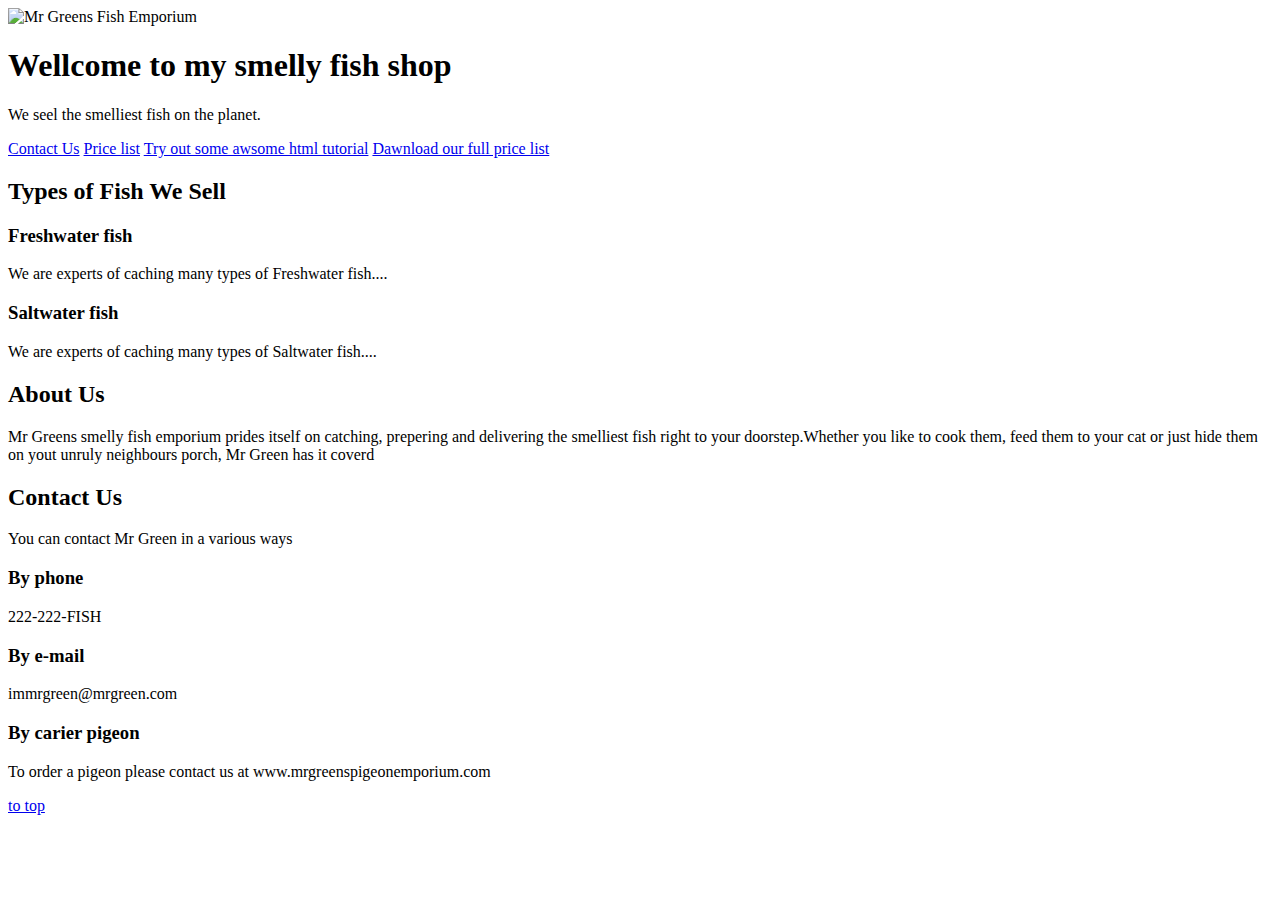
==== HTML_Course_09.19/index.html @ 1a261c90 "HTML Course" ====
<!DOCTYPE html>
<html>
    <head>
        <meta charset="utf-8"/>
        <meta name="keywords" content="fish, smelly. trout, salmon, shark">
        <meta name="descripiotn" content="We sell the smellies fish online, guranteed">
        <title>Mr Greens very smelly fish emporium</title>
        <link rel="stylesheet" type="text/css" href="css/main.css">

   </head>
        <body>

            <div id="top"></div>
            <img src="/home/kasia/Desktop/HTML_Course_09.19/img/fish_2.jpg" alt="Mr Greens Fish Emporium">
            <h1>Wellcome to my smelly fish shop</h1>          
            <p>We seel the smelliest fish on the planet.</p>

            <a href="Contact.html">Contact Us</a>
            <a href="/home/kasia/Desktop/HTML_Course_09.19/Prices/Freshwater_fish_prices.html">Price list</a>
            <a href="http://www.thenetninja.co.uk" target="_blank">Try out some awsome html tutorial</a>
            <a href="/home/kasia/Desktop/HTML_Course_09.19/Dawnload/All_prices.pdf">Dawnload our full price list</a>
            
            <h2>Types of Fish We Sell</h2>    
            <h3>Freshwater fish</h3> 
            <p>We are experts of caching many types of Freshwater fish....</p>  
            <h3>Saltwater fish</h3> 
            <p>We are experts of caching many types of Saltwater fish....</p> 
            
            <h2>About Us</h2>
            <p>Mr Greens smelly fish emporium prides itself on catching, prepering and delivering
                the smelliest fish right to your doorstep.Whether you like to cook them, feed them
                to your cat or just hide them on yout unruly neighbours porch, Mr Green has it coverd</p>

            <h2>Contact Us</h2>
            <p>You can contact Mr Green in a various ways</p>
            <h3>By phone</h3>
            <p>222-222-FISH</p>
            <h3>By e-mail</h3>
            <p>immrgreen@mrgreen.com</p>
            <h3>By carier pigeon</h3>
            <p>To order a pigeon please contact us at www.mrgreenspigeonemporium.com</p>

            <a href="#top">to top</a>



        </body>



</html>
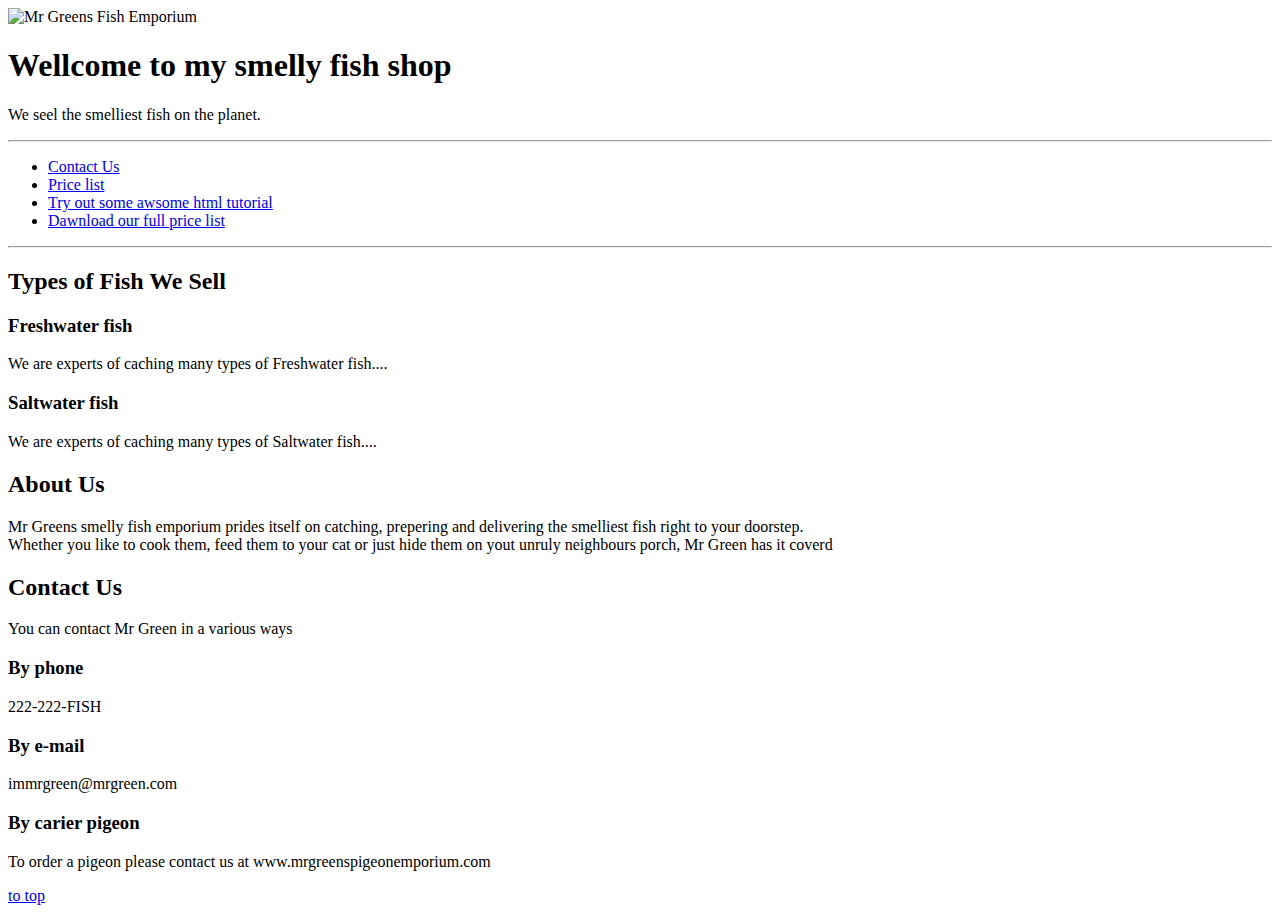
==== commit 61b4a6e1: "Add files via upload" ====
--- a/HTML_Course_09.19/index.html
+++ b/HTML_Course_09.19/index.html
@@ -11,34 +11,59 @@
         <body>
 
             <div id="top"></div>
-            <img src="/home/kasia/Desktop/HTML_Course_09.19/img/fish_2.jpg" alt="Mr Greens Fish Emporium">
-            <h1>Wellcome to my smelly fish shop</h1>          
-            <p>We seel the smelliest fish on the planet.</p>
 
-            <a href="Contact.html">Contact Us</a>
-            <a href="/home/kasia/Desktop/HTML_Course_09.19/Prices/Freshwater_fish_prices.html">Price list</a>
-            <a href="http://www.thenetninja.co.uk" target="_blank">Try out some awsome html tutorial</a>
-            <a href="/home/kasia/Desktop/HTML_Course_09.19/Dawnload/All_prices.pdf">Dawnload our full price list</a>
+            <div id="header">
+                <img src="/home/kasia/Desktop/HTML_Course_09.19/img/fish_2.jpg" alt="Mr Greens Fish Emporium">
+                <h1>Wellcome to my smelly fish shop</h1>          
+                <p>We seel the smelliest fish on the planet.</p>
+            </div>
+
+            <hr>
+
+            <div id="navigation">
+                <ul>
+                    <li><a href="Contact.html">Contact Us</a></li>
+                    <li><a href="/home/kasia/Desktop/HTML_Course_09.19/Prices/Freshwater_fish_prices.html">Price list</a></li>
+                    <li><a href="http://www.thenetninja.co.uk" target="_blank">Try out some awsome html tutorial</a></li>
+                    <li><a href="/home/kasia/Desktop/HTML_Course_09.19/Dawnload/All_prices.pdf">Dawnload our full price list</a></li>
+                </ul>
+            </div>  
             
-            <h2>Types of Fish We Sell</h2>    
-            <h3>Freshwater fish</h3> 
-            <p>We are experts of caching many types of Freshwater fish....</p>  
-            <h3>Saltwater fish</h3> 
-            <p>We are experts of caching many types of Saltwater fish....</p> 
+            <hr>
+
+            <div id="types-of-fish">
+                <h2>Types of Fish We Sell</h2>    
+                <h3>Freshwater fish</h3> 
+                <p>We are experts of caching many types of Freshwater fish....</p>  
+                <h3>Saltwater fish</h3> 
+                <p>We are experts of caching many types of Saltwater fish....</p> 
+            </div>
+
+            <div id="about-us">
+                <h2>About Us</h2>
+                <p>Mr Greens smelly fish emporium prides itself on catching, prepering and delivering
+                    the smelliest fish right to your doorstep.<br> Whether you like to cook them, feed them
+                    to your cat or just hide them on yout unruly neighbours porch, Mr Green has it coverd</p>
+            </div>
             
-            <h2>About Us</h2>
-            <p>Mr Greens smelly fish emporium prides itself on catching, prepering and delivering
-                the smelliest fish right to your doorstep.Whether you like to cook them, feed them
-                to your cat or just hide them on yout unruly neighbours porch, Mr Green has it coverd</p>
+            <div id="contact">
+                <h2>Contact Us</h2>
+                <p>You can contact Mr Green in a various ways</p>
+                <div class="contact-method">
+                    <h3>By phone</h3>
+                    <p>222-222-FISH</p>
+                </div>
 
-            <h2>Contact Us</h2>
-            <p>You can contact Mr Green in a various ways</p>
-            <h3>By phone</h3>
-            <p>222-222-FISH</p>
-            <h3>By e-mail</h3>
-            <p>immrgreen@mrgreen.com</p>
-            <h3>By carier pigeon</h3>
-            <p>To order a pigeon please contact us at www.mrgreenspigeonemporium.com</p>
+                <div class="contact-method">
+                    <h3>By e-mail</h3>
+                    <p>immrgreen@mrgreen.com</p>
+                </div>        
+
+                <div class="contact-method">    
+                    <h3>By carier pigeon</h3>
+                    <p>To order a pigeon please contact us at www.mrgreenspigeonemporium.com</p>
+                </div>
+            </div>
 
             <a href="#top">to top</a>
 
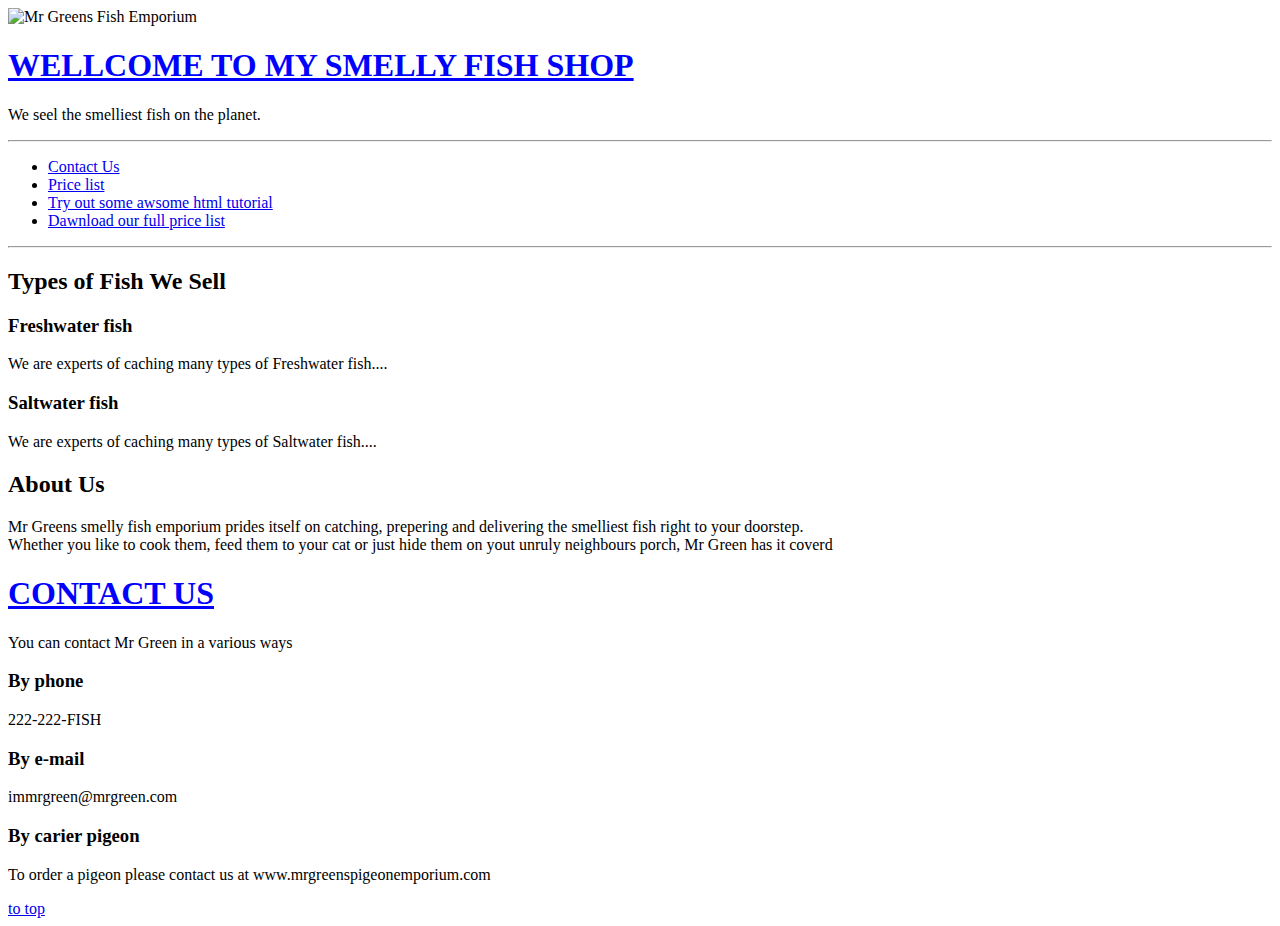
==== commit fcf82848: "Add files via upload" ====
--- a/HTML_Course_09.19/index.html
+++ b/HTML_Course_09.19/index.html
@@ -6,8 +6,11 @@
         <meta name="descripiotn" content="We sell the smellies fish online, guranteed">
         <title>Mr Greens very smelly fish emporium</title>
         <link rel="stylesheet" type="text/css" href="css/main.css">
+           
 
-   </head>
+           
+
+    </head>
         <body>
 
             <div id="top"></div>
@@ -22,7 +25,7 @@
 
             <div id="navigation">
                 <ul>
-                    <li><a href="Contact.html">Contact Us</a></li>
+                    <li><a onclick="alert ('Yo Ninja, welcom to my web page!');" href="Contact.html">Contact Us</a></li>
                     <li><a href="/home/kasia/Desktop/HTML_Course_09.19/Prices/Freshwater_fish_prices.html">Price list</a></li>
                     <li><a href="http://www.thenetninja.co.uk" target="_blank">Try out some awsome html tutorial</a></li>
                     <li><a href="/home/kasia/Desktop/HTML_Course_09.19/Dawnload/All_prices.pdf">Dawnload our full price list</a></li>
@@ -47,7 +50,7 @@
             </div>
             
             <div id="contact">
-                <h2>Contact Us</h2>
+                <h1>Contact Us</h1>
                 <p>You can contact Mr Green in a various ways</p>
                 <div class="contact-method">
                     <h3>By phone</h3>
@@ -66,9 +69,8 @@
             </div>
 
             <a href="#top">to top</a>
-
-
-
+            
+             
         </body>
 
 
--- a/HTML_Course_09.19/css/main.css
+++ b/HTML_Course_09.19/css/main.css
@@ -0,0 +1,5 @@
+h1 {
+    color:blue; 
+    text-decoration: underline;
+    text-transform: uppercase;
+}